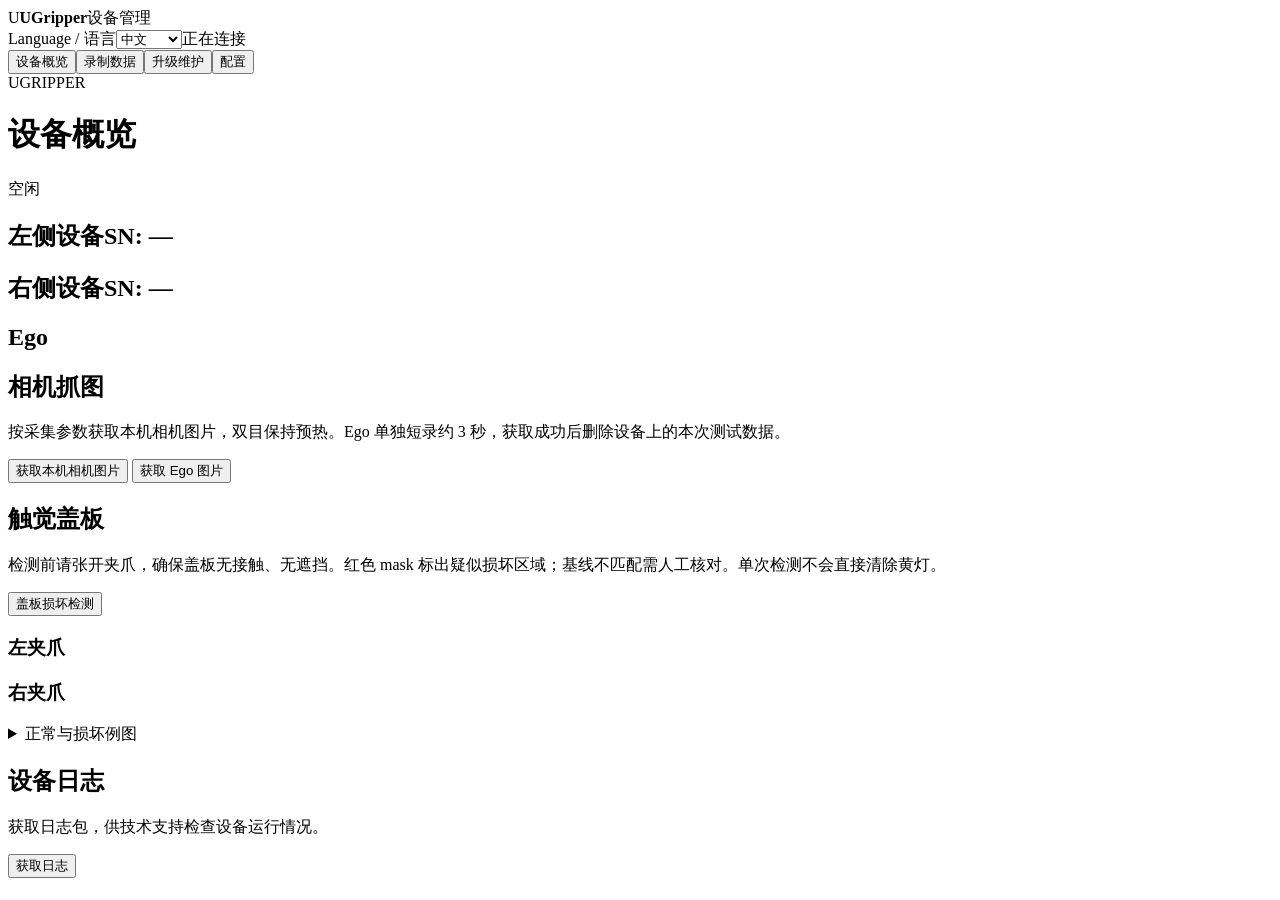
==== standalone/UgripperWebServer/static/index.html @ 3591261e "feat(web): add RK3588 boot firmware upgrades" ====
<!doctype html>
<html lang="zh-CN"><head><meta charset="utf-8"><meta name="viewport" content="width=device-width,initial-scale=1"><title>UGripper · 设备管理</title><link rel="stylesheet" href="/style.css"><script src="/i18n.js" defer></script><script src="/app.js" defer></script></head>
<body><header><div class="brand"><span class="brandmark">U</span><strong>UGripper</strong><span class="muted">设备管理</span></div><label class="language-switch" for="uiLanguage"><span data-no-i18n="1">Language / 语言</span><select id="uiLanguage"><option value="zh">中文</option><option value="en">English</option></select></label><span id="connection">正在连接</span></header>
<main><div id="workspace"><nav><button data-page="overview" class="selected">设备概览</button><button data-page="data">录制数据</button><button data-page="upgrade">升级维护</button><button data-page="settings">配置</button></nav>
<div class="heading"><div><span id="sn" class="eyebrow">UGRIPPER</span><h1 id="title">设备概览</h1></div><span id="mode" class="badge">空闲</span></div>
<section id="overview" class="page"><div id="metrics" class="metrics"></div><div class="devices-grid"><article class="panel"><h2 class="device-heading"><span>左侧设备</span><span id="leftDeviceSn" class="device-sn" data-no-i18n>SN: —</span></h2><div id="leftDevices"></div></article><article class="panel"><h2 class="device-heading"><span>右侧设备</span><span id="rightDeviceSn" class="device-sn" data-no-i18n>SN: —</span></h2><div id="rightDevices"></div></article></div><article class="panel"><h2>Ego</h2><div id="egoStatus" aria-live="polite"></div></article><article class="panel"><h2>相机抓图</h2><p class="muted">按采集参数获取本机相机图片，双目保持预热。Ego 单独短录约 3 秒，获取成功后删除设备上的本次测试数据。</p><div class="actions"><button id="captureLocal">获取本机相机图片</button> <button id="captureEgo" class="secondary">获取 Ego 图片</button></div><p id="captureStatus" role="status"></p><div id="captureImages" class="devices-grid"></div></article><article class="panel"><h2>触觉盖板</h2><p class="notice">检测前请张开夹爪，确保盖板无接触、无遮挡。红色 mask 标出疑似损坏区域；基线不匹配需人工核对。单次检测不会直接清除黄灯。</p><button id="detectCover">盖板损坏检测</button><p id="tactileStatus" role="status"></p><div class="devices-grid"><section><h3>左夹爪</h3><div id="tactileLeftStatus"></div><div id="tactileLeftImages"></div></section><section><h3>右夹爪</h3><div id="tactileRightStatus"></div><div id="tactileRightImages"></div></section></div><details><summary>正常与损坏例图</summary><p class="muted">历史实拍样本，仅供外观对照；当前盖板请使用上方“盖板损坏检测”校验。</p><h3>正常盖板例图</h3><img class="capture-image" src="/tactile-normal.png" alt="正常触觉参考图"><h3>损坏盖板例图</h3><img class="capture-image" src="/tactile-damaged.png" alt="损坏盖板实拍例图"></details></article><article class="panel footer-panel"><div><h2>设备日志</h2><p class="muted">获取日志包，供技术支持检查设备运行情况。</p></div><button id="logs" class="secondary">获取日志</button></article></section>
<section id="data" class="page" hidden><article class="panel"><div class="section-top"><h2>数据盘文件</h2><button id="parent" class="secondary">上一级</button></div><p id="directory" class="muted">/</p><p class="notice">拉取数据期间不能录制；录制期间不能拉取数据。正在录制的目录不会展示。</p><div id="files"></div><div class="dialog-actions"><button id="previousFiles" class="secondary">上一页</button><button id="nextFiles" class="secondary">下一页</button></div></article></section>
<section id="upgrade" class="page" hidden><div class="devices-grid version-panels"><article class="panel"><h2>软件版本</h2><div id="versions"></div></article><article class="panel"><div class="section-top"><h2>固件信息</h2></div><div id="firmwareVersions"></div><p class="muted">主摄 iSerial 与夹爪固件版本由设备自动更新。</p></article></div><div class="devices-grid"><article class="panel"><h2>软件升级</h2><p class="muted">选择白名单内的 deb 软件包，支持同版本覆盖安装。</p><form class="upgradeForm" data-kind="software"><input type="file" accept=".deb" required><button>上传并安装</button></form></article><article class="panel"><h2>固件升级</h2><p class="muted">选择一份固件，自动逐侧升级全部对应设备。</p><form class="upgradeForm" id="firmwareForm"><select id="firmwareKind"><option value="main_camera">主摄固件 · 左右一起升级</option><option value="gripper">夹爪固件 · 左右一起升级</option></select><input type="file" id="firmwareFile" accept=".img" required><label><input id="forceFlash" type="checkbox"> 同版本也重新烧录主摄</label><br><button>上传并升级</button></form></article></div><article class="panel"><h2>3588 启动固件升级</h2><p class="notice">仅支持适配本背包硬件的 RK3588 FIT boot.img，不支持整盘镜像、rootfs 或主摄固件。写入后将自动重启，网页会暂时断开；请保持供电，勿拔插设备。相同镜像跳过写入和重启。</p><p id="bootBatteryStatus" class="notice" role="status">电量数据不可用或已过期，禁止升级 3588 固件</p><form class="upgradeForm" data-kind="rk3588_boot"><input type="file" accept=".img" required><button class="danger" disabled>上传并升级 3588 固件</button></form></article><p class="notice">文件须小于 200 MiB。升级期间请保持供电和设备连接。上传文件在任务完成后清理。</p></section>
<section id="settings" class="page" hidden><article class="panel"><h2>设备参数</h2><form id="configurationForm"><div class="devices-grid">
<label>提示音语言<select name="UGRIPPER_LANG"><option value="zh">zh · 中文</option><option value="en">en · English</option></select></label>
<label>视频编码<select name="CAMERA_CODEC"><option value="h265">h265</option><option value="h264">h264</option></select></label>
<label>胸部主摄<select name="ENABLE_CHEST_CAM_MAIN"><option value="false">false · 关闭</option><option value="true">true · 开启</option></select></label>
<label>电源频率<select name="UGRIPPER_POWER_LINE_FREQUENCY"><option value="50">50 Hz</option><option value="60">60 Hz</option></select></label>
</div><p class="notice">修改会影响录制行为。保存时将重启数采服务，请先停止录制并确认参数适合当前设备与环境。</p><button>保存并应用</button></form></article>
<article class="panel"><div class="section-top"><h2>编码器读数</h2><button id="encoderToggle" class="secondary">开始读取</button></div><p class="muted">100 Hz 持续读取当前位置，不修改零位。停止、离开页面或断连后释放串口；每次最多读取 60 秒。</p><div class="devices-grid"><div><h2>左编码器</h2><div id="encoderLeft">尚未读取</div></div><div><h2>右编码器</h2><div id="encoderRight">尚未读取</div></div></div><p id="encoderReadStatus" class="muted" role="status"></p></article>
<article class="panel"><h2>时间同步测试</h2><form id="timeSyncForm"><div class="devices-grid">
<label>每组录制时长（秒）<input name="duration_s" type="number" min="1" max="3600" step="1" value="100" required></label>
<label>测试组数<input name="count" type="number" min="1" max="100" step="1" value="1" required></label>
<label>毫秒表延迟启动（秒）<input name="delay_s" type="number" min="0" max="3599" step="1" value="2" required></label>
</div><p class="notice">请连接外接毫秒表。延迟从发送录制开始指令计时，必须小于录制时长。每组前后自动清零 5 秒，沿用已保存的编码和电源频率配置。关闭网页后继续运行；完成后仍需标定确认同步误差。</p>
<p id="timeSyncConfiguration" class="muted"></p><div class="actions"><button id="timeSyncStart">开始时间同步测试</button><button id="timeSyncCancel" type="button" class="danger" disabled>停止时间同步测试</button></div></form>
<progress id="timeSyncProgress" max="1" value="0" hidden></progress><p id="timeSyncStatus" role="status">尚未运行</p><p id="timeSyncFreshness" class="muted"></p><details><summary>测试详情</summary><div id="timeSyncDetails"></div></details></article>
<article class="panel"><h2>生产压测</h2><p>A 组：120 秒录制 + 20 秒停止，共 51 轮（1 小时 59 分）。</p><p>B 组：300 秒录制 + 20 秒停止，共 11 轮（58 分 40 秒）。</p><p class="notice">不通过条件：A 失败 ≥3 次，或 B 失败 ≥2 次，或总失败 >3 次。达到阈值仍跑完全部轮次。启动与收尾会增加实际耗时。关闭网页或拔网线仍继续运行，重新连接可查看结果。</p><div class="actions"><button id="productionStart">启动生产压测</button><button id="productionCancel" class="danger" disabled>取消压测</button></div><div id="productionProgressPanel" hidden><label for="productionProgress" id="productionProgressLabel">压测进度</label><progress id="productionProgress" max="62" value="0"></progress><p id="productionPhase"></p><p id="productionFreshness" class="muted"></p></div><p id="productionSummary" role="status">尚未运行</p><details><summary>测试详情</summary><div id="productionDetails"></div></details></article>
<article class="panel"><h2>编码器标零</h2><p>重新设定编码器零位会改变所选侧现有标定。</p><p class="notice">必须安装指定标零治具，并由了解标定流程的人员操作。</p><div class="actions"><button data-zero-side="left" class="danger">左编码器标零</button> <button data-zero-side="right" class="danger">右编码器标零</button></div></article></section>
<section id="taskPanel" class="panel" hidden><h2>任务进度</h2><progress id="progress" max="100" value="0"></progress><p id="taskText"></p><div id="results"></div></section></div><p id="message" role="status"></p>
</main><dialog id="confirmDialog"><h2 id="confirmTitle">确认维护操作</h2><p id="confirmText"></p><label id="maintenancePasswordLabel" hidden><span>维护密码</span><input type="password" id="maintenancePassword" autocomplete="off" maxlength="128"><span class="muted">请向设备管理员获取维护密码；每次操作均需输入。</span></label><p id="confirmError" class="bad" role="alert"></p><label id="fixtureLabel" hidden><input type="checkbox" id="fixture"> 我已安装指定标零治具，并确认设备姿态正确</label><div class="dialog-actions"><button id="cancelConfirm" class="secondary">取消</button><button id="acceptConfirm">确认执行</button></div></dialog></body></html>
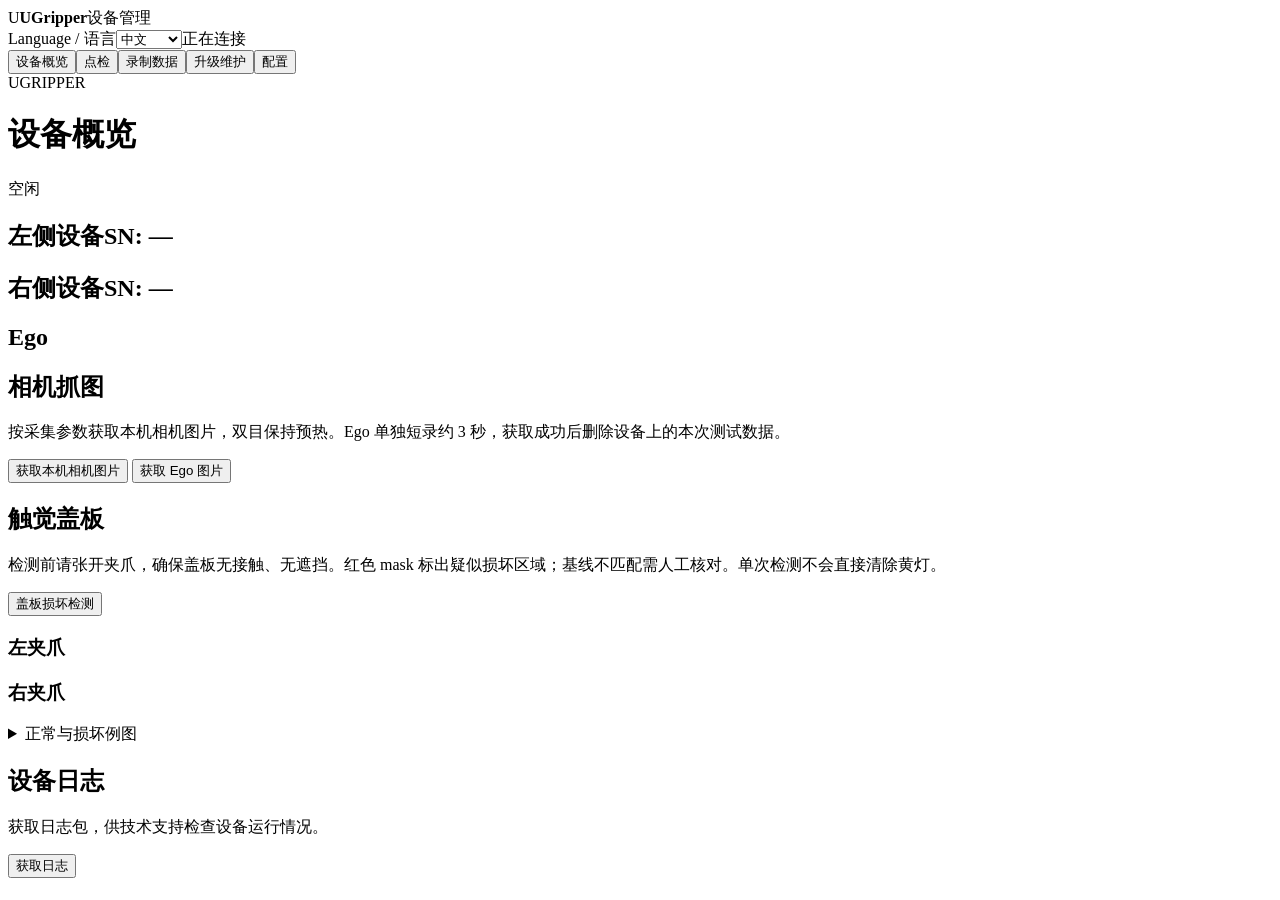
==== commit f362fcbc: "feat(inspection): add encoder checks and trajectory recording" ====
--- a/standalone/UgripperWebServer/static/index.html
+++ b/standalone/UgripperWebServer/static/index.html
@@ -1,11 +1,15 @@
 <!doctype html>
 <html lang="zh-CN"><head><meta charset="utf-8"><meta name="viewport" content="width=device-width,initial-scale=1"><title>UGripper · 设备管理</title><link rel="stylesheet" href="/style.css"><script src="/i18n.js" defer></script><script src="/app.js" defer></script></head>
 <body><header><div class="brand"><span class="brandmark">U</span><strong>UGripper</strong><span class="muted">设备管理</span></div><label class="language-switch" for="uiLanguage"><span data-no-i18n="1">Language / 语言</span><select id="uiLanguage"><option value="zh">中文</option><option value="en">English</option></select></label><span id="connection">正在连接</span></header>
-<main><div id="workspace"><nav><button data-page="overview" class="selected">设备概览</button><button data-page="data">录制数据</button><button data-page="upgrade">升级维护</button><button data-page="settings">配置</button></nav>
+<main><div id="workspace"><nav><button data-page="overview" class="selected">设备概览</button><button data-page="inspection">点检</button><button data-page="data">录制数据</button><button data-page="upgrade">升级维护</button><button data-page="settings">配置</button></nav>
 <div class="heading"><div><span id="sn" class="eyebrow">UGRIPPER</span><h1 id="title">设备概览</h1></div><span id="mode" class="badge">空闲</span></div>
-<section id="overview" class="page"><div id="metrics" class="metrics"></div><div class="devices-grid"><article class="panel"><h2 class="device-heading"><span>左侧设备</span><span id="leftDeviceSn" class="device-sn" data-no-i18n>SN: —</span></h2><div id="leftDevices"></div></article><article class="panel"><h2 class="device-heading"><span>右侧设备</span><span id="rightDeviceSn" class="device-sn" data-no-i18n>SN: —</span></h2><div id="rightDevices"></div></article></div><article class="panel"><h2>Ego</h2><div id="egoStatus" aria-live="polite"></div></article><article class="panel"><h2>相机抓图</h2><p class="muted">按采集参数获取本机相机图片，双目保持预热。Ego 单独短录约 3 秒，获取成功后删除设备上的本次测试数据。</p><div class="actions"><button id="captureLocal">获取本机相机图片</button> <button id="captureEgo" class="secondary">获取 Ego 图片</button></div><p id="captureStatus" role="status"></p><div id="captureImages" class="devices-grid"></div></article><article class="panel"><h2>触觉盖板</h2><p class="notice">检测前请张开夹爪，确保盖板无接触、无遮挡。红色 mask 标出疑似损坏区域；基线不匹配需人工核对。单次检测不会直接清除黄灯。</p><button id="detectCover">盖板损坏检测</button><p id="tactileStatus" role="status"></p><div class="devices-grid"><section><h3>左夹爪</h3><div id="tactileLeftStatus"></div><div id="tactileLeftImages"></div></section><section><h3>右夹爪</h3><div id="tactileRightStatus"></div><div id="tactileRightImages"></div></section></div><details><summary>正常与损坏例图</summary><p class="muted">历史实拍样本，仅供外观对照；当前盖板请使用上方“盖板损坏检测”校验。</p><h3>正常盖板例图</h3><img class="capture-image" src="/tactile-normal.png" alt="正常触觉参考图"><h3>损坏盖板例图</h3><img class="capture-image" src="/tactile-damaged.png" alt="损坏盖板实拍例图"></details></article><article class="panel footer-panel"><div><h2>设备日志</h2><p class="muted">获取日志包，供技术支持检查设备运行情况。</p></div><button id="logs" class="secondary">获取日志</button></article></section>
+<section id="overview" class="page"><div id="metrics" class="metrics"></div><div class="devices-grid"><article class="panel"><h2 class="device-heading"><span>左侧设备</span><span id="leftDeviceSn" class="device-sn" data-no-i18n>SN: —</span></h2><div id="leftDevices"></div></article><article class="panel"><h2 class="device-heading"><span>右侧设备</span><span id="rightDeviceSn" class="device-sn" data-no-i18n>SN: —</span></h2><div id="rightDevices"></div></article></div><article class="panel"><h2>Ego</h2><div id="egoStatus" aria-live="polite"></div></article><article class="panel"><h2>相机抓图</h2><p class="muted">按采集参数获取本机相机图片，双目保持预热。Ego 单独短录约 3 秒，获取成功后删除设备上的本次测试数据。</p><div class="actions"><button id="captureLocal">获取本机相机图片</button> <button id="captureEgo" class="secondary">获取 Ego 图片</button></div><p id="captureStatus" role="status"></p><div id="captureImages" class="devices-grid"></div></article><article class="panel"><h2>触觉盖板</h2><p class="notice">检测前请张开夹爪，确保盖板无接触、无遮挡。红色 mask 标出疑似损坏区域；基线不匹配需人工核对。单次检测不会直接清除黄灯。</p><button id="detectCover">盖板损坏检测</button><p id="tactileStatus" role="status"></p><div class="devices-grid"><section><h3>左夹爪</h3><div id="tactileLeftStatus"></div><div id="tactileLeftImages"></div></section><section><h3>右夹爪</h3><div id="tactileRightStatus"></div><div id="tactileRightImages"></div></section></div><details><summary>正常与损坏例图</summary><p class="muted">历史实拍样本，仅供外观对照；当前盖板请使用上方“盖板损坏检测”校验。</p><h3>正常盖板例图</h3><img class="capture-image" src="/tactile-normal.png" alt="正常触觉参考图"><h3>损坏盖板例图</h3><img class="capture-image" src="/tactile-damaged.png" alt="损坏盖板实拍例图"></details></article><article id="tactileAlarmPanel" class="panel" hidden><h2>当前触觉告警图像</h2><p class="muted">显示告警检测当时的盖板图像，红色半透明区域为异常 mask；仅保留最新一组告警。</p><p id="tactileAlarmInfo" class="muted">暂无留存告警图像</p><div id="tactileAlarmImages" class="devices-grid"></div></article><article class="panel footer-panel"><div><h2>设备日志</h2><p class="muted">获取日志包，供技术支持检查设备运行情况。</p></div><button id="logs" class="secondary">获取日志</button></article></section>
+<section id="inspection" class="page" hidden>
+<article class="panel"><h2>编码器开合点检</h2><p>先充分张开并保持，再按提示轻合、张开，共 5 次。闭合请勿用力挤压；每个端点保持至少 0.5 秒。只检查编码器，不检测触觉错位，不标零。</p><p>闭合原始值 −150～150；张开 −4200～−3800。检查限时 180 秒。</p><select id="inspectionSide"><option value="both">双手</option><option value="left">左手</option><option value="right">右手</option></select><button id="inspectionEncoderStart">开始开合检查</button><button id="inspectionEncoderCancel" disabled>取消检查</button><div id="inspectionEncoderResult" aria-live="polite"></div></article>
+<article class="panel"><h2>轨迹测试录制</h2><p>开始前倒数 5 秒，可取消。录制后手动停止；关闭页面不会自动停止。使用正常录制质量检查，数据标识为 trajectory_test，不自动评判轨迹质量。</p><button id="inspectionTrajectoryStart">开始轨迹测试</button><button id="inspectionCountdownCancel" hidden>取消倒计时</button><button id="inspectionTrajectoryStop" disabled>停止轨迹测试</button><p id="inspectionCountdown" role="status"></p><div id="inspectionTrajectoryResult" aria-live="polite"></div></article>
+</section>
 <section id="data" class="page" hidden><article class="panel"><div class="section-top"><h2>数据盘文件</h2><button id="parent" class="secondary">上一级</button></div><p id="directory" class="muted">/</p><p class="notice">拉取数据期间不能录制；录制期间不能拉取数据。正在录制的目录不会展示。</p><div id="files"></div><div class="dialog-actions"><button id="previousFiles" class="secondary">上一页</button><button id="nextFiles" class="secondary">下一页</button></div></article></section>
-<section id="upgrade" class="page" hidden><div class="devices-grid version-panels"><article class="panel"><h2>软件版本</h2><div id="versions"></div></article><article class="panel"><div class="section-top"><h2>固件信息</h2></div><div id="firmwareVersions"></div><p class="muted">主摄 iSerial 与夹爪固件版本由设备自动更新。</p></article></div><div class="devices-grid"><article class="panel"><h2>软件升级</h2><p class="muted">选择白名单内的 deb 软件包，支持同版本覆盖安装。</p><form class="upgradeForm" data-kind="software"><input type="file" accept=".deb" required><button>上传并安装</button></form></article><article class="panel"><h2>固件升级</h2><p class="muted">选择一份固件，自动逐侧升级全部对应设备。</p><form class="upgradeForm" id="firmwareForm"><select id="firmwareKind"><option value="main_camera">主摄固件 · 左右一起升级</option><option value="gripper">夹爪固件 · 左右一起升级</option></select><input type="file" id="firmwareFile" accept=".img" required><label><input id="forceFlash" type="checkbox"> 同版本也重新烧录主摄</label><br><button>上传并升级</button></form></article></div><article class="panel"><h2>3588 启动固件升级</h2><p class="notice">仅支持适配本背包硬件的 RK3588 FIT boot.img，不支持整盘镜像、rootfs 或主摄固件。写入后将自动重启，网页会暂时断开；请保持供电，勿拔插设备。相同镜像跳过写入和重启。</p><p id="bootBatteryStatus" class="notice" role="status">电量数据不可用或已过期，禁止升级 3588 固件</p><form class="upgradeForm" data-kind="rk3588_boot"><input type="file" accept=".img" required><button class="danger" disabled>上传并升级 3588 固件</button></form></article><p class="notice">文件须小于 200 MiB。升级期间请保持供电和设备连接。上传文件在任务完成后清理。</p></section>
+<section id="upgrade" class="page" hidden><p id="bootBatteryStatus" class="notice" role="status">电量数据不可用或已过期，禁止升级</p><div class="devices-grid version-panels"><article class="panel"><h2>软件版本</h2><div id="versions"></div></article><article class="panel"><div class="section-top"><h2>固件信息</h2></div><div id="firmwareVersions"></div><p class="muted">硬件、软件及相机/夹爪固件版本由设备自动更新，未启用设备单独标注。</p></article></div><div class="devices-grid"><article class="panel"><h2>软件升级</h2><p class="muted">选择白名单内的 deb 软件包，支持同版本覆盖安装。</p><form class="upgradeForm" data-kind="software"><input type="file" accept=".deb" required><button disabled>上传并安装</button></form></article><article class="panel"><h2>固件升级</h2><p class="muted">选择一份固件，自动逐侧升级全部对应设备。</p><form class="upgradeForm" id="firmwareForm"><select id="firmwareKind"><option value="main_camera">主摄固件 · 左右一起升级</option><option value="gripper">夹爪固件 · 左右一起升级</option></select><input type="file" id="firmwareFile" accept=".img" required><label><input id="forceFlash" type="checkbox"> 同版本也重新烧录主摄</label><br><button disabled>上传并升级</button></form></article></div><article class="panel"><h2>3588 设备固件升级</h2><p class="notice">上传包含 update.sh、SHA256SUMS 和 payload 的完整升级包，或在 PC 解压后选择整个发布目录。不支持裸 boot.img。执行包内脚本并校验版本、文件及启动分区后，等待单独确认重启；请保持供电。</p><form class="upgradeForm" data-kind="rk3588_boot"><select id="bootInputMode"><option value="archive">上传升级包</option><option value="directory">上传已解压目录</option></select><input id="bootArchive" type="file" accept=".tar.gz,.tgz,.tar" required><input id="bootDirectory" type="file" webkitdirectory multiple hidden><button class="danger" disabled>上传并升级 3588 固件</button></form></article><p class="notice">文件须小于 200 MiB。升级期间请保持供电和设备连接。上传文件在任务完成后清理。</p></section>
 <section id="settings" class="page" hidden><article class="panel"><h2>设备参数</h2><form id="configurationForm"><div class="devices-grid">
 <label>提示音语言<select name="UGRIPPER_LANG"><option value="zh">zh · 中文</option><option value="en">en · English</option></select></label>
 <label>视频编码<select name="CAMERA_CODEC"><option value="h265">h265</option><option value="h264">h264</option></select></label>
@@ -22,5 +26,5 @@
 <progress id="timeSyncProgress" max="1" value="0" hidden></progress><p id="timeSyncStatus" role="status">尚未运行</p><p id="timeSyncFreshness" class="muted"></p><details><summary>测试详情</summary><div id="timeSyncDetails"></div></details></article>
 <article class="panel"><h2>生产压测</h2><p>A 组：120 秒录制 + 20 秒停止，共 51 轮（1 小时 59 分）。</p><p>B 组：300 秒录制 + 20 秒停止，共 11 轮（58 分 40 秒）。</p><p class="notice">不通过条件：A 失败 ≥3 次，或 B 失败 ≥2 次，或总失败 >3 次。达到阈值仍跑完全部轮次。启动与收尾会增加实际耗时。关闭网页或拔网线仍继续运行，重新连接可查看结果。</p><div class="actions"><button id="productionStart">启动生产压测</button><button id="productionCancel" class="danger" disabled>取消压测</button></div><div id="productionProgressPanel" hidden><label for="productionProgress" id="productionProgressLabel">压测进度</label><progress id="productionProgress" max="62" value="0"></progress><p id="productionPhase"></p><p id="productionFreshness" class="muted"></p></div><p id="productionSummary" role="status">尚未运行</p><details><summary>测试详情</summary><div id="productionDetails"></div></details></article>
 <article class="panel"><h2>编码器标零</h2><p>重新设定编码器零位会改变所选侧现有标定。</p><p class="notice">必须安装指定标零治具，并由了解标定流程的人员操作。</p><div class="actions"><button data-zero-side="left" class="danger">左编码器标零</button> <button data-zero-side="right" class="danger">右编码器标零</button></div></article></section>
-<section id="taskPanel" class="panel" hidden><h2>任务进度</h2><progress id="progress" max="100" value="0"></progress><p id="taskText"></p><div id="results"></div></section></div><p id="message" role="status"></p>
+<section id="taskPanel" class="panel" hidden><h2>任务进度</h2><progress id="progress" max="100" value="0"></progress><p id="taskText"></p><div id="results"></div><button id="rebootUpgrade" class="danger" hidden>确认重启设备</button></section></div><p id="message" role="status"></p>
 </main><dialog id="confirmDialog"><h2 id="confirmTitle">确认维护操作</h2><p id="confirmText"></p><label id="maintenancePasswordLabel" hidden><span>维护密码</span><input type="password" id="maintenancePassword" autocomplete="off" maxlength="128"><span class="muted">请向设备管理员获取维护密码；每次操作均需输入。</span></label><p id="confirmError" class="bad" role="alert"></p><label id="fixtureLabel" hidden><input type="checkbox" id="fixture"> 我已安装指定标零治具，并确认设备姿态正确</label><div class="dialog-actions"><button id="cancelConfirm" class="secondary">取消</button><button id="acceptConfirm">确认执行</button></div></dialog></body></html>
